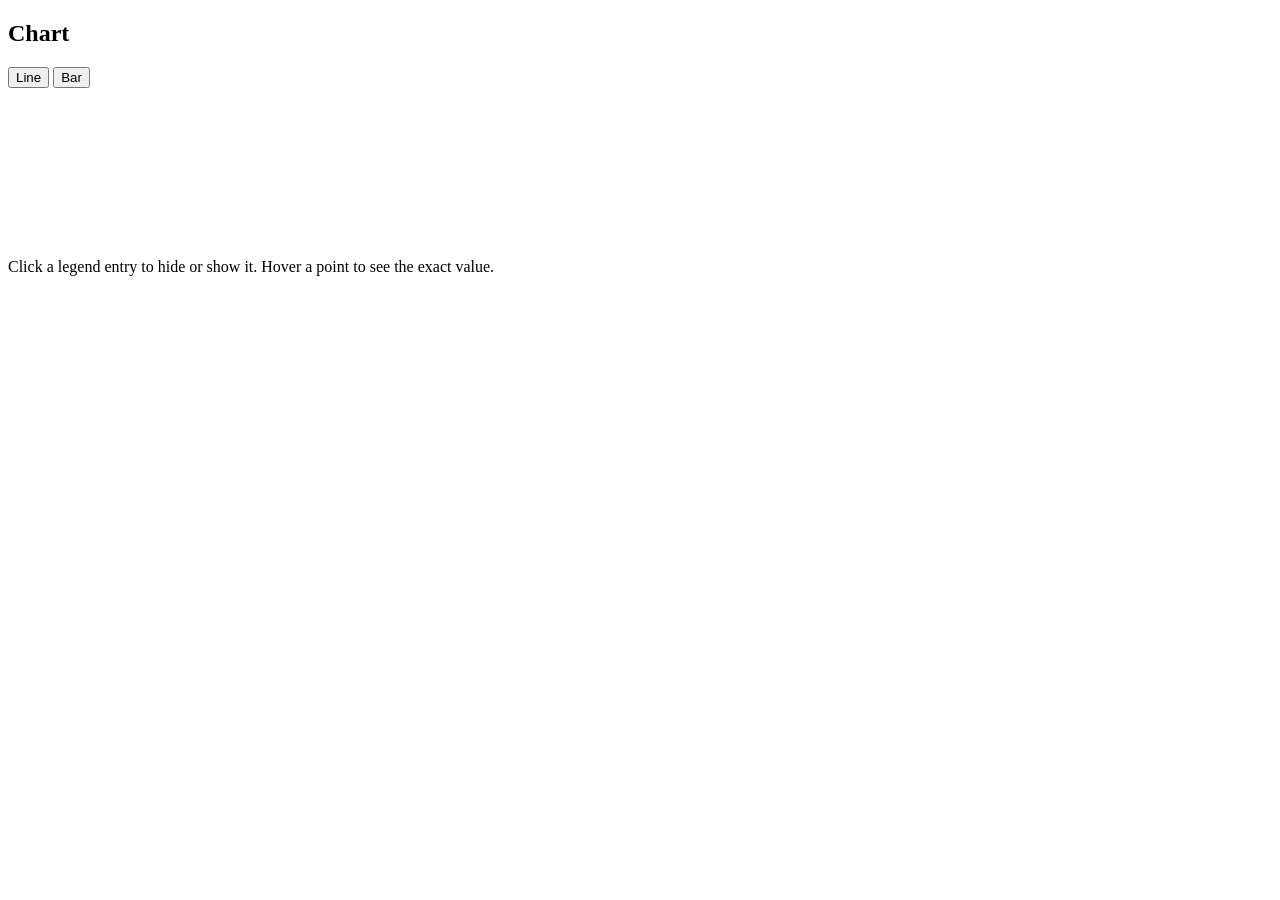
==== front-end-app/src/main/resources/templates/fragments/chart.html @ 2c477a10 "Rebuild microservices to the assessment brief and add the group front end (WIP) Co-Authored-By: Clau" ====
<!DOCTYPE html>
<html xmlns:th="http://www.thymeleaf.org">
<!--/* Data visualisation module: an interactive Chart.js line chart fed from a ChartData object. */-->
<body>
<section th:fragment="line(id, chart)" class="card chart-card">
    <div class="chart-head">
        <h2 th:text="${chart.title()}">Chart</h2>
        <div class="chart-tools" role="group" aria-label="Chart type">
            <button type="button" class="chip active" th:attr="data-chart=${id},data-type='line'">Line</button>
            <button type="button" class="chip" th:attr="data-chart=${id},data-type='bar'">Bar</button>
        </div>
    </div>
    <div class="chart-box">
        <canvas th:id="${id}" role="img" th:attr="aria-label=${chart.title()}"></canvas>
    </div>
    <p class="note">Click a legend entry to hide or show it. Hover a point to see the exact value.</p>
    <script th:inline="javascript">
        window.sdemCharts = window.sdemCharts || {};
        window.sdemCharts[/*[[${id}]]*/ 'chart'] = /*[[${chart}]]*/ null;
    </script>
</section>
</body>
</html>
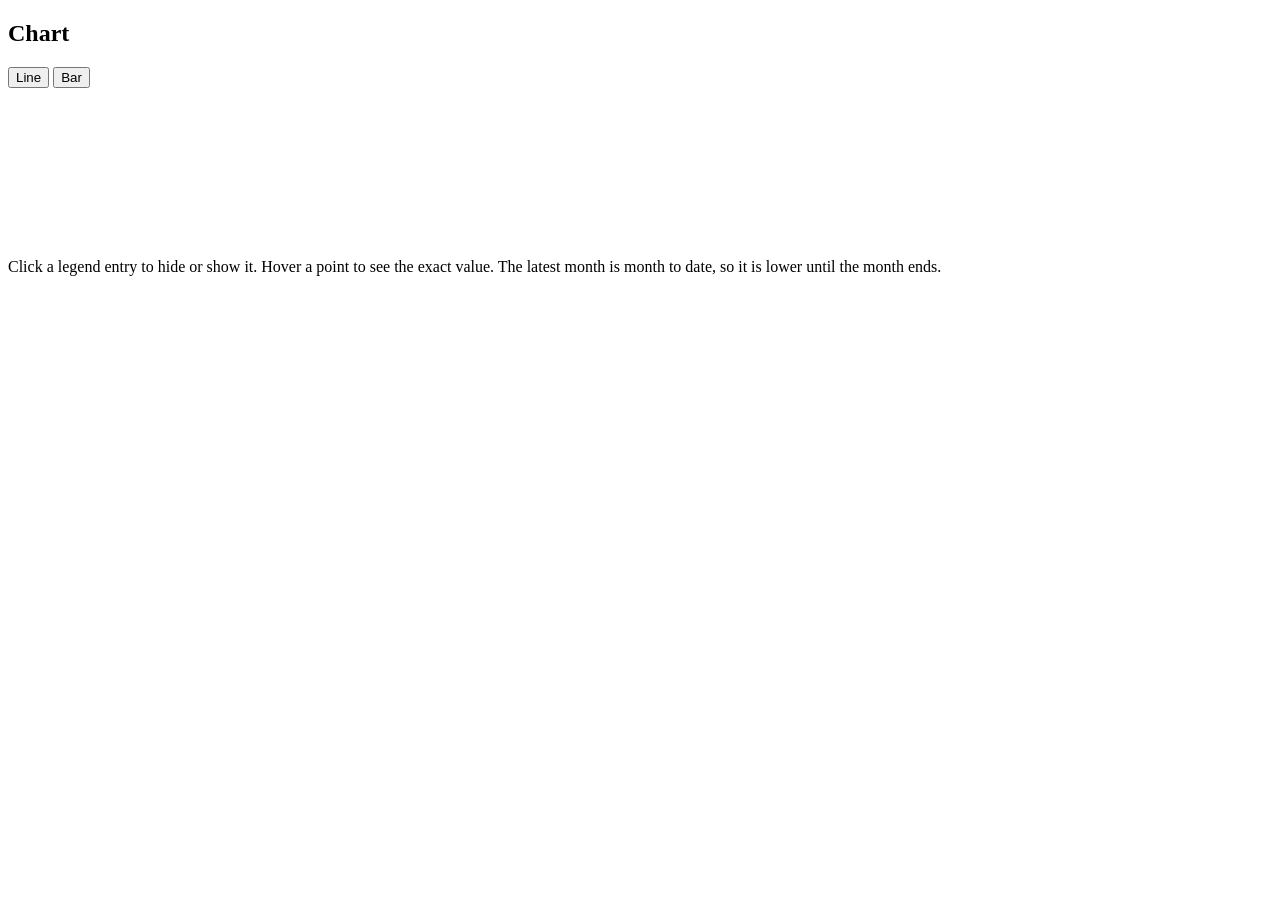
==== commit 6290d84d: "Polish sidebar and chart note; screenshots in README [sample-data] Co-Authored-By: Claude Opus 5.5 <" ====
--- a/front-end-app/src/main/resources/templates/fragments/chart.html
+++ b/front-end-app/src/main/resources/templates/fragments/chart.html
@@ -13,10 +13,14 @@
     <div class="chart-box">
         <canvas th:id="${id}" role="img" th:attr="aria-label=${chart.title()}"></canvas>
     </div>
-    <p class="note">Click a legend entry to hide or show it. Hover a point to see the exact value.</p>
+    <p class="note">Click a legend entry to hide or show it. Hover a point to see the exact value. The latest month is month to date, so it is lower until the month ends.</p>
     <script th:inline="javascript">
-        window.sdemCharts = window.sdemCharts || {};
-        window.sdemCharts[/*[[${id}]]*/ 'chart'] = /*[[${chart}]]*/ null;
+        (function () {
+            var id = /*[[${id}]]*/ 'chart';
+            var data = /*[[${chart}]]*/ null;
+            window.sdemCharts = window.sdemCharts || {};
+            window.sdemCharts[id] = data;
+        }());
     </script>
 </section>
 </body>
